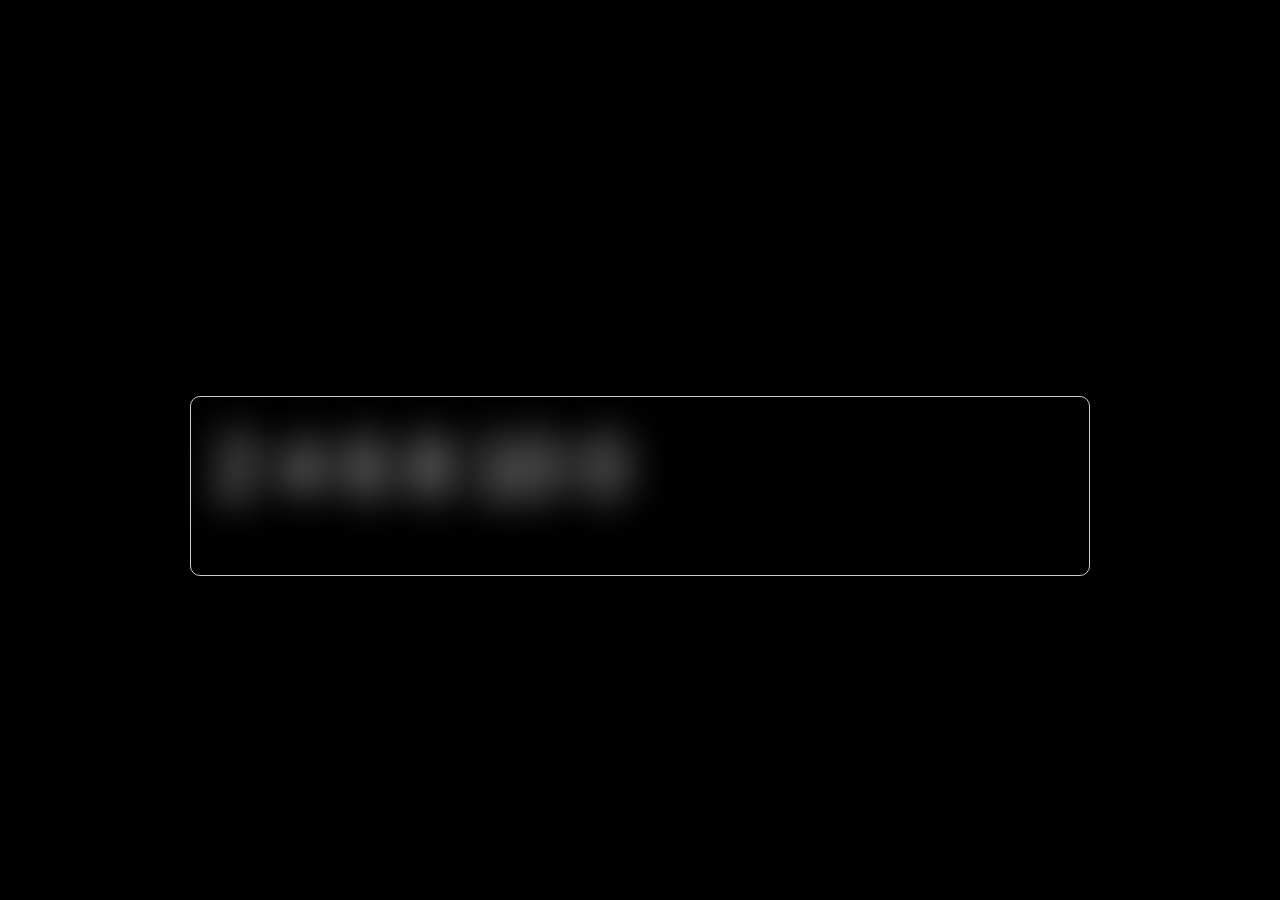
==== Tarefa 02/index.html @ 7075168a "Tarefa 01" ====
<!DOCTYPE html>
<html lang="pt-BR">
<head>
    <meta charset="UTF-8">
    <meta name="viewport" content="width=device-width, initial-scale=1.0">
    <title>Tarefa 02 - Indicador Interativo</title>
    <link rel="stylesheet" href="style.css">
</head>
<body>

    <main class="container">
        <header>
            <h1>Indicador Interativo</h1>
            <p>Desenvolva o efeito visual solicitado na avaliação.</p>
        </header>

        <section id="status" class="card">
            <div class="codigo">
                <span>2</span>
                <span>4</span>
                <span>6</span>
                <span>8</span>
                <span>10</span>
                <span>0</span>
            </div>
        </section>
    </main>

    <script src="script.js"></script>
</body>
</html>
---- Tarefa 02/style.css ----
* {
    box-sizing: border-box;
    margin: 0;
    padding: 0;
}

body {
    font-family: Arial, sans-serif;
    min-height: 100vh;
    padding: 30px 15px;
}

.container {
    width: 90%;
    max-width: 900px;
    margin: 0 auto;
}

header {
    text-align: center;
    margin-bottom: 30px;
}

header h1 {
    margin-bottom: 10px;
}

.card {
    width: 100%;
    min-height: 180px;
    padding: 24px;
    margin-bottom: 24px;
    border: 1px solid #ccc;
    border-radius: 10px;
}



*{
margin: 0;
padding: 0;
box-sizing: border-box;

}


body{
    background: black;
    display: flex;
    justify-content: center;
    align-items: center;
    height: 100vh;
    font-family:Arial, Helvetica, sans-serif;


}

.codigo{
    display: flex;
    gap: 20px;

}

.codigo span{
    color:white;
    font-size: clamp(45px, 80px, 80px);
    filter: blur(20px);
    transition: 0.3s;
}

/*  Número em Foco */
.codigo span:hover,
.codigo span:active{
    filter: blur(0);
    transform: scale(1.08);
}

 /*  Número da Direita */
.codigo span:hover + span {
    filter: blur(6px);
}

 /*   Segundo número da Direita*/
 .codigo span:hover + span + span {
    filter:blur(10px);
 }

/* Número da Esquerda */
.codigo span:has(+ span:hover){
filter: blur(6px);
}

/* Segundo número da Esquerda */
.codigo span:has(+ span + span:hover){
filter: blur(10px);
}
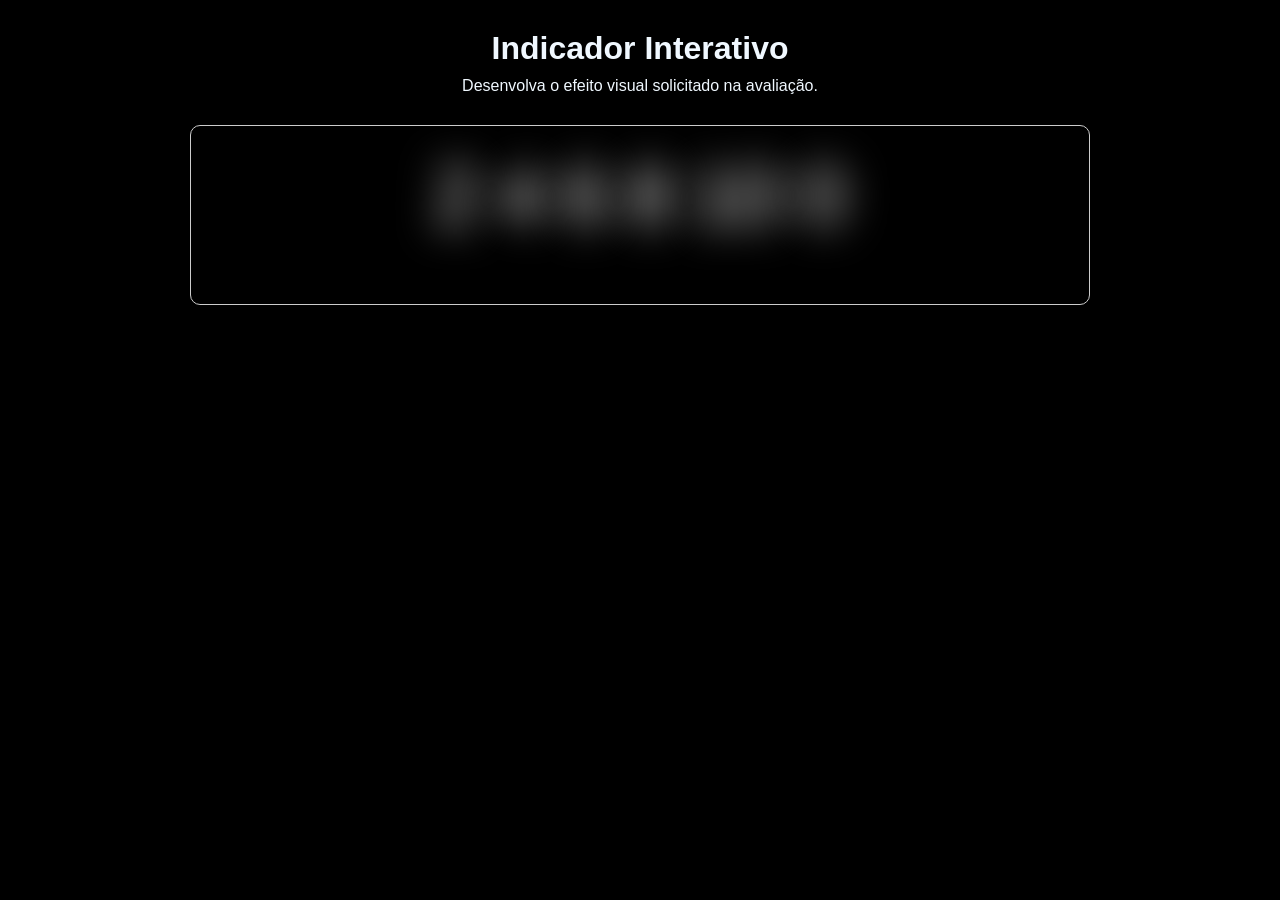
==== commit 0cc7cc26: "Atividade 02" ====
--- a/Tarefa 02/index.html
+++ b/Tarefa 02/index.html
@@ -15,6 +15,9 @@
         </header>
 
         <section id="status" class="card">
+            <!-- TAREFA 02:
+                 Crie aqui os indicadores e seus efeitos.
+            -->
             <div class="codigo">
                 <span>2</span>
                 <span>4</span>
@@ -23,6 +26,11 @@
                 <span>10</span>
                 <span>0</span>
             </div>
+            
+        </style>
+    
+    </head>
+    <body>
         </section>
     </main>
 
--- a/Tarefa 02/style.css
+++ b/Tarefa 02/style.css
@@ -1,3 +1,7 @@
+/* =========================================================
+   ARQUIVO DE APOIO - NÃO HÁ UMA SOLUÇÃO PRONTA AQUI.
+   Desenvolva o CSS da tarefa conforme o enunciado.
+   ========================================================= */
 
    * {
     box-sizing: border-box;
@@ -9,6 +13,7 @@
     font-family: Arial, sans-serif;
     min-height: 100vh;
     padding: 30px 15px;
+    background-color: rgb(0, 0, 0);
 }
 
 .container {
@@ -20,6 +25,7 @@
 header {
     text-align: center;
     margin-bottom: 30px;
+    color: aliceblue;
 }
 
 header h1 {
@@ -35,65 +41,58 @@
     border-radius: 10px;
 }
 
+/* Desenvolva o restante do CSS. */
 
+/* Lembre-se de criar uma media query para telas
+   de até 768px quando a tarefa exigir responsividade. */
 
-*{
-margin: 0;
-padding: 0;
-box-sizing: border-box;
-
-}
-
-
-body{
-    background: black;
-    display: flex;
-    justify-content: center;
-    align-items: center;
-    height: 100vh;
-    font-family:Arial, Helvetica, sans-serif;
-
-
-}
-
-.codigo{
+   .codigo {
     display: flex;
     gap: 20px;
-
+    justify-content: center;
 }
 
 .codigo span{
-    color:white;
+    color: white;
     font-size: clamp(45px, 80px, 80px);
     filter: blur(20px);
     transition: 0.3s;
 }
 
-/*  Número em Foco */
+/* Número em Foco */
 .codigo span:hover,
-.codigo span:active{
+.codigo span:active {
     filter: blur(0);
     transform: scale(1.08);
+    color: rgb(207, 126, 207);
 }
 
- /*  Número da Direita */
+/* Número da direita */
 .codigo span:hover + span {
     filter: blur(6px);
+    transform: scale(0.7);
 }
 
- /*   Segundo número da Direita*/
- .codigo span:hover + span + span {
-    filter:blur(10px);
- }
-
-/* Número da Esquerda */
-.codigo span:has(+ span:hover){
-filter: blur(6px);
+/* Segundo número da direita */
+.codigo span:hover + span + span {
+    filter: blur(10px);
+    transform: scale(0.7);
 }
 
-/* Segundo número da Esquerda */
-.codigo span:has(+ span + span:hover){
-filter: blur(10px);
+/* Número da esquerda */
+.codigo span:has(+ span:hover){
+    filter: blur(6px);
+    transform: scale(0.7);
 }
 
+/* Segundo Número da esquerda */
+.codigo span:has(+ span + span:hover){
+    filter: blur(10px);
+    transform: scale(0.7);
+}
 
+@media (max-width: 768px){
+    .codigo span {
+        font-size: 55px;
+    }
+}
